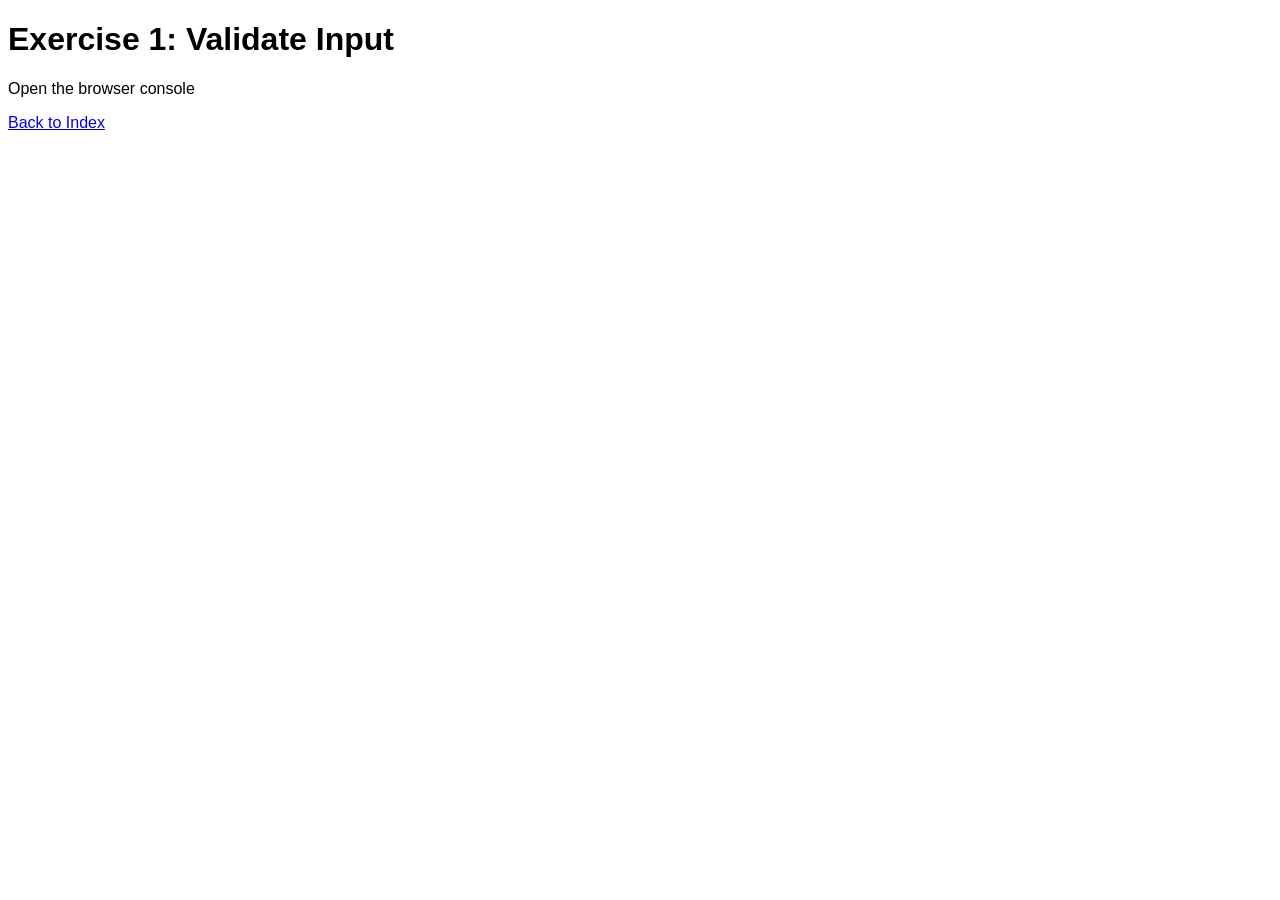
==== html/ex1.html @ 64511c0d "HW5" ====
<!DOCTYPE html>
<html lang="en">
<head>
  <meta charset="UTF-8">
  <meta name="viewport" content="width=device-width, initial-scale=1.0">
  <title>Exercise 1 - Validate Input</title>
  <link rel="stylesheet" href="../css/style.css">
</head>
<body>
  <h1>Exercise 1: Validate Input</h1>
  <p>Open the browser console</p>
  <a href="../index.html">Back to Index</a>
  <script src="../js/ex1.js"></script>
</body>
</html>
---- css/style.css ----
* {
  font-family: Arial, sans-serif;
}
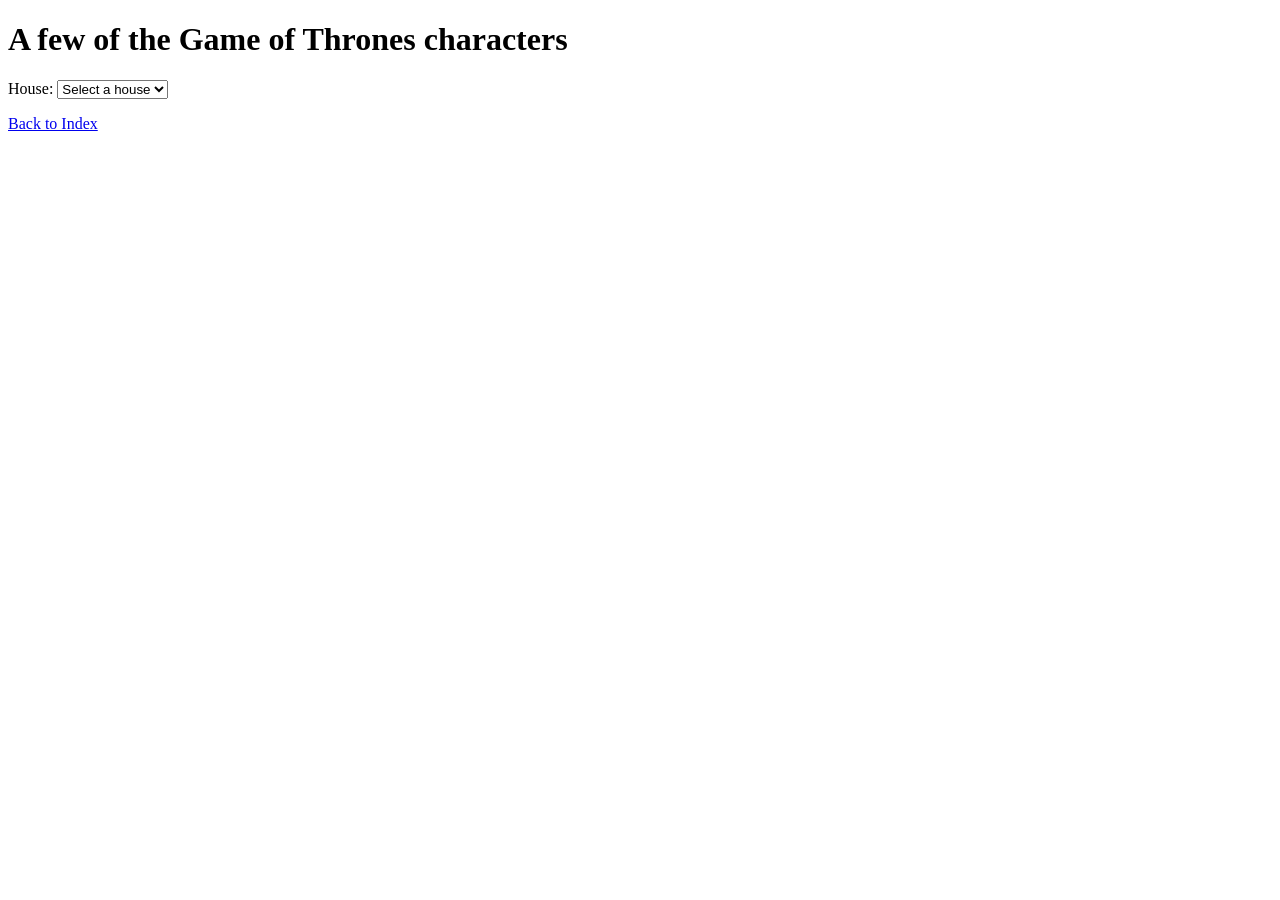
==== commit 2b8e8762: "HW7" ====
--- a/html/ex1.html
+++ b/html/ex1.html
@@ -3,13 +3,21 @@
 <head>
   <meta charset="UTF-8">
   <meta name="viewport" content="width=device-width, initial-scale=1.0">
-  <title>Exercise 1 - Validate Input</title>
+  <title>Exercise 1 - Character List</title>
   <link rel="stylesheet" href="../css/style.css">
+  <script src="../js/ex1.js" defer></script>
 </head>
 <body>
-  <h1>Exercise 1: Validate Input</h1>
-  <p>Open the browser console</p>
+  <h1>A few of the Game of Thrones characters</h1>
+  <form>
+    <label for="house">House</label>:
+    <select name="house" id="house">
+      <option value="" selected>Select a house</option>
+    </select>
+  </form>
+  <p>
+    <ul id="characters"></ul>
+  </p>
   <a href="../index.html">Back to Index</a>
-  <script src="../js/ex1.js"></script>
 </body>
 </html>
--- a/css/style.css
+++ b/css/style.css
@@ -1,3 +1,15 @@
-* {
-  font-family: Arial, sans-serif;
+.suggestion {
+  padding-left: 2px;
+  padding-right: 2px;
+}
+
+.suggestion:hover {
+  background-color: #adf;
+  cursor: pointer;
+}
+
+#suggestions {
+  position: absolute;
+  border: 1px solid black;
+  left: 155px;
 }
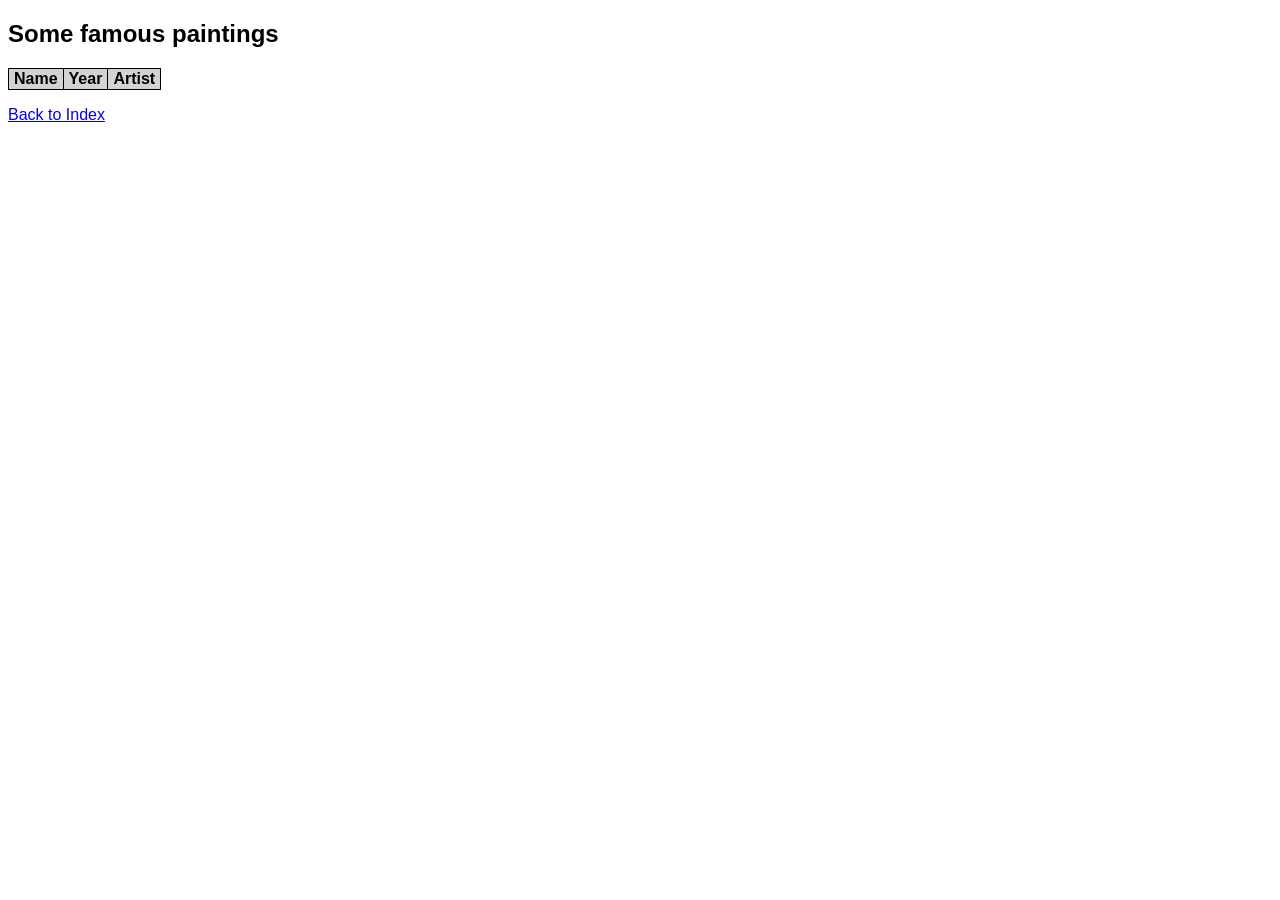
==== commit 12cf51f4: "HW8" ====
--- a/html/ex1.html
+++ b/html/ex1.html
@@ -3,21 +3,19 @@
 <head>
   <meta charset="UTF-8">
   <meta name="viewport" content="width=device-width, initial-scale=1.0">
-  <title>Exercise 1 - Character List</title>
+  <title>Exercise 1 - Famous Paintings</title>
   <link rel="stylesheet" href="../css/style.css">
   <script src="../js/ex1.js" defer></script>
 </head>
 <body>
-  <h1>A few of the Game of Thrones characters</h1>
-  <form>
-    <label for="house">House</label>:
-    <select name="house" id="house">
-      <option value="" selected>Select a house</option>
-    </select>
-  </form>
-  <p>
-    <ul id="characters"></ul>
-  </p>
-  <a href="../index.html">Back to Index</a>
+  <h2>Some famous paintings</h2>
+  <table id="paintings">
+    <tr>
+      <th>Name</th>
+      <th>Year</th>
+      <th>Artist</th>
+    </tr>
+  </table>
+  <p><a href="../index.html">Back to Index</a></p>
 </body>
 </html>
--- a/css/style.css
+++ b/css/style.css
@@ -1,15 +1,23 @@
-.suggestion {
-  padding-left: 2px;
-  padding-right: 2px;
+body {
+  font-family: Calibri, sans-serif;
 }
 
-.suggestion:hover {
-  background-color: #adf;
-  cursor: pointer;
+table {
+  border-collapse: collapse;
 }
 
-#suggestions {
-  position: absolute;
+table,
+th,
+td {
   border: 1px solid black;
-  left: 155px;
+}
+
+th,
+td {
+  padding-left: 5px;
+  padding-right: 5px;
+}
+
+th {
+  background-color: lightgray;
 }
